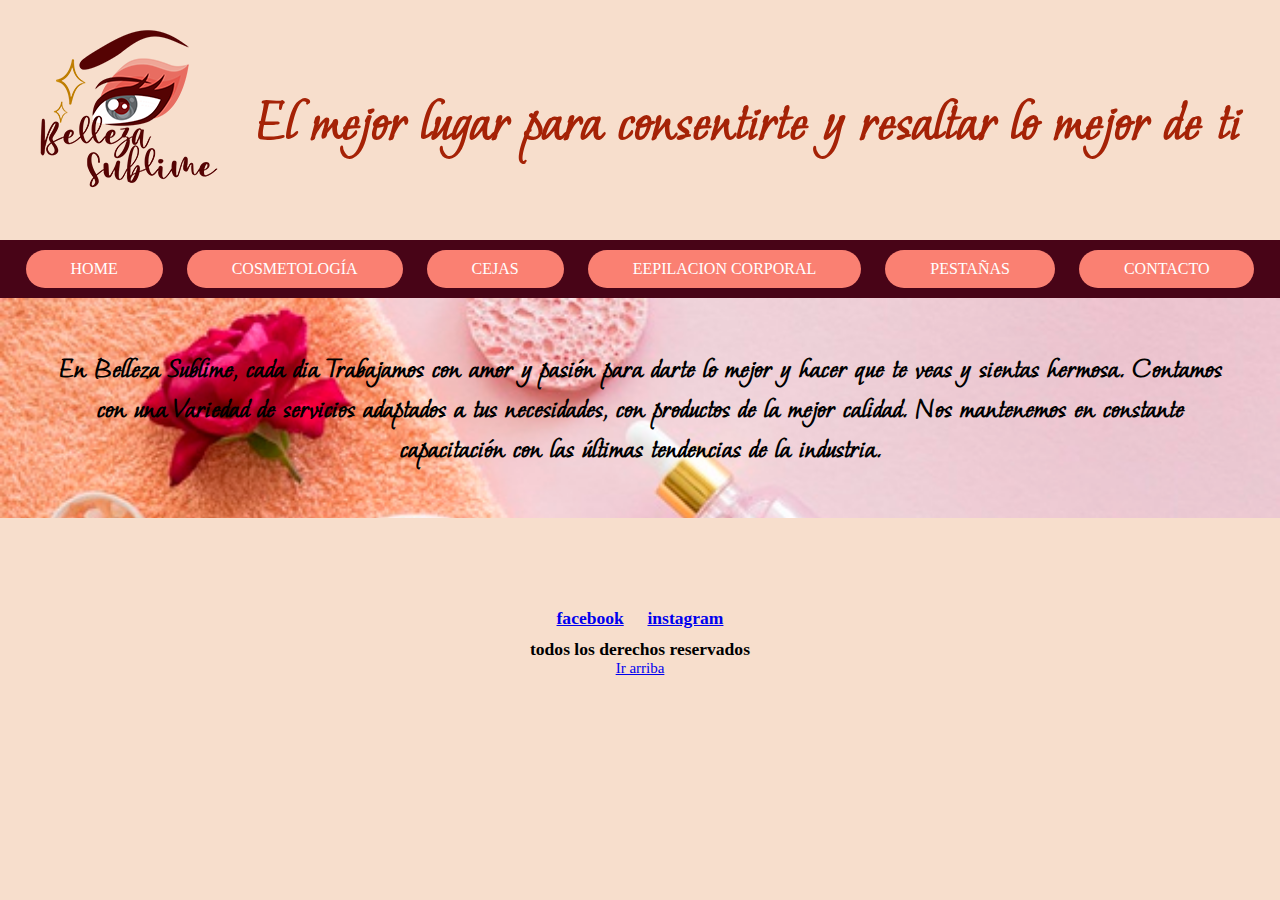
==== index.html @ 9d211d12 "subiendo mi proyecto" ====
<!DOCTYPE html>
<html lang="en">
<head>
    <meta charset="UTF-8">
    <meta http-equiv="X-UA-Compatible" content="IE=edge">
    <meta name="viewport" content="width=device-width, initial-scale=1.0">
     <!-- link de tipografia-->

        <link rel="preconnect" href="https://fonts.googleapis.com">
        <link rel="preconnect" href="https://fonts.gstatic.com" crossorigin>
        <link href="https://fonts.googleapis.com/css2?family=Aguafina+Script&family=Moon+Dance&display=swap" rel="stylesheet">
        
     <!-- link del css-->

    <link rel="stylesheet" href="css/main.css">

    <title>Home-Belleza Sublime</title>

</head>
<body>
    <header id="irArriba">
       
        
        <div class="encabezado">
            <h1>El mejor lugar para consentirte y resaltar lo mejor de ti</h1>

            <img class="logo" src="img/bellezasubFT.png" alt="ojo maquillado y ceja perfilada">
        </div>
        
        <nav class="menu">
            <ul>
                <li>
                     <a href="../index.html">
                     Home
                    </a>
                </li>
                <li>
                 <a href="pages/cosmetologia.html">
                    Cosmetología
                 </a>
                </li>
                 <li>
                    <a href="pages/cejas.html">
                    Cejas
                    </a>
                </li>
                <li>
                    <a href="pages/epilacionCorporal.html">
                    Eepilacion Corporal
                    </a>
                </li>
                <li>
                    <a href="pages/pestanas.html">
                    Pestañas
                    </a>
                </li>
                <li>
                    <a href="pages/contacto.html">
                    Contacto
                    </a>
                </li>
            </ul>
         
        </nav>
    </header>

   
    <main>
        <h2 class="principal">
            En Belleza Sublime, cada dia Trabajamos con amor y pasión para darte lo mejor y hacer que te veas y sientas hermosa.
            Contamos con una Variedad de servicios adaptados a tus necesidades, con productos de la mejor calidad.
            Nos mantenemos en constante capacitación con las últimas tendencias de la industria.
        </h2>
      
        
    </main>
  
    <footer>
        
        <h3 class="redes">
            <a href="https://www.facebook.com/Belleza-Sublime-101116455100842" target="_blank"> facebook</a>
        </h3>
        <h3 class="redes">
            <a href="https://www.instagram.com/bellezasublime.ng/?hl=es-la" target="_blank"> instagram</a>
        </h3>
        <h3>
            todos los derechos reservados
        </h3>
        <a href="#irArriba">
            Ir arriba
        </a>
    </footer>

</body>
</html>
---- css/main.css ----
/*reset css*/

*{
    margin: 0;
    padding: 0;
    box-sizing: border-box;
}

/*caracteristicas del fondo de body*/

body{
    background-color: #f7decc;

}

/*INDEX*/

h1 {
    color: #A52206;
    font-size: 60px;
    font-family: 'Aguafina Script', cursive;
    font-family: 'Moon Dance', cursive;
    text-align: center;
    padding: 10px;
    text-align: center;
}

.encabezado{
    display: flex;
    flex-direction: row-reverse;
    justify-content: space-around;
    align-items: center;
    padding: 20px;
}
.principal{
    font-size: 30px;
    padding: 50px;
    text-align: center;
    background-image: url('../img/material-cosmiatria.jpg');
    background-repeat: no-repeat;
    background-size: cover;
    font-family: 'Aguafina Script', cursive;
    font-family: 'Moon Dance', cursive;
}


/*barra menu*/
.menu{
    background-color: #480417;
    position: sticky;
    top: 0;
    text-align: center;
}

.menu li {
    background-color: #fa8072;
    display: inline-block;
    padding: 10px;
    margin: 10px;
    border-radius: 30px;
}

header nav ul li a{
    list-style: none;
    text-decoration: none;
    color: white;
    margin: 35px;
    text-transform: uppercase;
}

/*COSMETOLOGIA*/


.cosme{
    display: flex;
    justify-content: space-between;
    margin: 15px;
    padding: 20px;
}
.cosmetologia{
    color: #A52206;
    font-size: 50px;
    font-family: 'Aguafina Script', cursive;
    font-family: 'Moon Dance', cursive;
    text-align: center;
}

.mainCosmetologia{
    font-size: 40px;
    font-family: 'Aguafina Script', cursive;
    font-family: 'Moon Dance', cursive;
    text-align: center;
    color: #A52206;
}

/*CEJAS*/

.cejasPrincipal{
    display: flex;
    justify-content: space-between;
    align-items: center;
    padding: 10px;
    margin: 15px;
    font-size: 35px;
   
}
.lista{
    text-decoration: none;
    list-style: none;
    font-family: 'Aguafina Script', cursive;
    font-family: 'Moon Dance', cursive;
    text-align: center;
    color: #A52206;
}

.mainCejas{
    font-size: 40px;
    font-family: 'Aguafina Script', cursive;
    font-family: 'Moon Dance', cursive;
    text-align: center;
    color: #A52206;
}

/*EPILACION CORPORAL*/

.mainEpilacion{
    font-size: 30px;
    font-family: 'Aguafina Script', cursive;
    font-family: 'Moon Dance', cursive;
    text-align: center;
    color: #A52206;
}

.corporal{
    margin: 15px;
    list-style: none;
    font-family: 'Aguafina Script', cursive;
    font-family: 'Moon Dance', cursive;
    font-size: 20px;
    text-align: center;
}



/*PESTAÑAS*/

.mainPestana{
   text-align: center;
   font-family: 'Aguafina Script', cursive;
   font-family: 'Moon Dance', cursive;
   font-size: 30px;
}

.pestanaLista{
     list-style: none;
     text-align: center;
     font-size: 35px;
     font-family: 'Aguafina Script', cursive;
     font-family: 'Moon Dance', cursive;

}


/*CONTACTO*/

.contacto{
    display: flex;
    justify-content: space-around;
    align-items: center;
    text-align: center;
   font-family: 'Aguafina Script', cursive;
   font-family: 'Moon Dance', cursive;
   font-size: 30px;
}

footer{
    text-align: center;
    font-size: 15px;
    margin-top: 80px;
}

.redes{
    display: inline-block;
    padding: 10px;
}




@media screen and (max-width:400px) {
   
    .contenedorIndex{
        height: 80vh;
        display: grid;
        grid-template-areas: "encabezado"
                              "menu"
                              "principal1"
                              "footer";
        justify-content: center;
    }

    h1 {
        color: #A52206;
        font-size: 60px;
        font-family: 'Aguafina Script', cursive;
        font-family: 'Moon Dance', cursive;
        text-align: center;
        display: none;
    }

    .encabezado{
        display: flex;
        justify-content: center;
        align-items: center;
        margin: 80px;
        padding: 30px;
        grid-area: encabezado;
    }

    .principal{
        font-size: 30px;
        padding: 50px;
        text-align: center;
        background-image: url('../img/material-cosmiatria.jpg');
        background-repeat: no-repeat;
        background-size: cover;
        height: 80vh;
        font-family: 'Aguafina Script', cursive;
        font-family: 'Moon Dance', cursive;
        grid-area: principal1;
        width: auto;
        justify-content: center;
    }

    .cosme{
        display: flex;
        flex-direction: column;
        align-items: center;
    }

    .menu{
        background-color: #f5ac85;
        
        top: 0;
        text-align: center;
        grid-area: menu;
          
            
    }
    
    .menu li {
        background-color: #cc162e;
        display: inline-block;
        padding: 10px;
        margin: 10px;
        border-radius: 30px;
    }
    
    header nav ul li a{
        list-style: none;
        text-decoration: none;
        color: white;
        margin: 35px;
        text-transform: uppercase;
    }
    
    footer{
        text-align: center;
        font-size: 15px;
        margin-top: 80px;
        grid-area: footer;
    }
    
    .redes{
        display: inline-block;
        padding: 10px;
    }
  
}

@media screen and (max-width:800px) {
   
    .encabezado{
        display: flex;
        flex-direction: column-reverse;
        justify-content: center;
        align-items: center;
        height: auto;
        margin: 80px;
        padding: 30px;
        grid-area: encabezado;
        font-size: 30px;
    }
    h1{
        font-size: 40px;
    }
    .img{
        height: 300px;
    }

    .cosme{
        display: flex;
        flex-direction: column;
        align-items: center;
    }


}
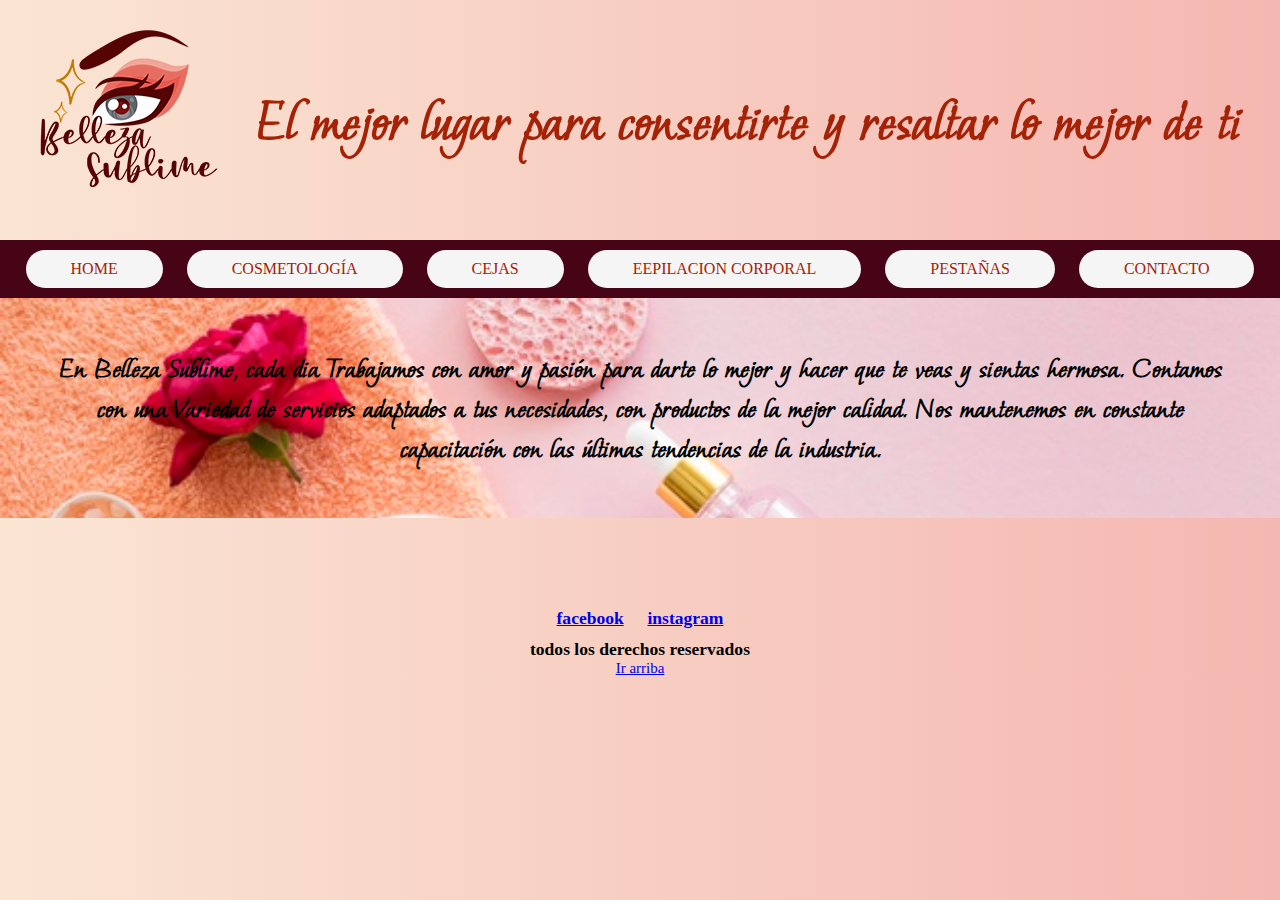
==== commit 1875b5a0: "agregando animaciones a mi proyecto" ====
--- a/index.html
+++ b/index.html
@@ -4,11 +4,15 @@
     <meta charset="UTF-8">
     <meta http-equiv="X-UA-Compatible" content="IE=edge">
     <meta name="viewport" content="width=device-width, initial-scale=1.0">
-     <!-- link de tipografia-->
+        <!-- link de tipografia-->
 
-        <link rel="preconnect" href="https://fonts.googleapis.com">
-        <link rel="preconnect" href="https://fonts.gstatic.com" crossorigin>
-        <link href="https://fonts.googleapis.com/css2?family=Aguafina+Script&family=Moon+Dance&display=swap" rel="stylesheet">
+    <link rel="preconnect" href="https://fonts.googleapis.com">
+    <link rel="preconnect" href="https://fonts.gstatic.com" crossorigin>
+    <link href="https://fonts.googleapis.com/css2?family=Aguafina+Script&family=Moon+Dance&display=swap" rel="stylesheet">
+
+        <!-- link de animate.css-->
+
+    <link rel="stylesheet" href="https://cdnjs.cloudflare.com/ajax/libs/animate.css/4.1.1/animate.min.css"/>
         
      <!-- link del css-->
 
@@ -22,7 +26,7 @@
        
         
         <div class="encabezado">
-            <h1>El mejor lugar para consentirte y resaltar lo mejor de ti</h1>
+            <h1 class="animate__animated animate__headShake">El mejor lugar para consentirte y resaltar lo mejor de ti</h1>
 
             <img class="logo" src="img/bellezasubFT.png" alt="ojo maquillado y ceja perfilada">
         </div>
--- a/css/main.css
+++ b/css/main.css
@@ -9,7 +9,7 @@
 /*caracteristicas del fondo de body*/
 
 body{
-    background-color: #f7decc;
+    background-image: linear-gradient( to left, #F5B7B1, #FAE5D3);
 
 }
 
@@ -53,7 +53,7 @@
 }
 
 .menu li {
-    background-color: #fa8072;
+    background-color: whitesmoke;
     display: inline-block;
     padding: 10px;
     margin: 10px;
@@ -63,7 +63,7 @@
 header nav ul li a{
     list-style: none;
     text-decoration: none;
-    color: white;
+    color: #A52206;
     margin: 35px;
     text-transform: uppercase;
 }
@@ -184,6 +184,19 @@
     padding: 10px;
 }
 
+/*transformaciones menu*/
+
+nav ul li:hover{
+    background-color: #fa8072;
+    transform: scale(1.1);
+}
+
+
+/*transformaciones img cosmetoligia*/
+
+.imgCosme:hover{
+    transform: scale(1.3);
+}
 
 
 
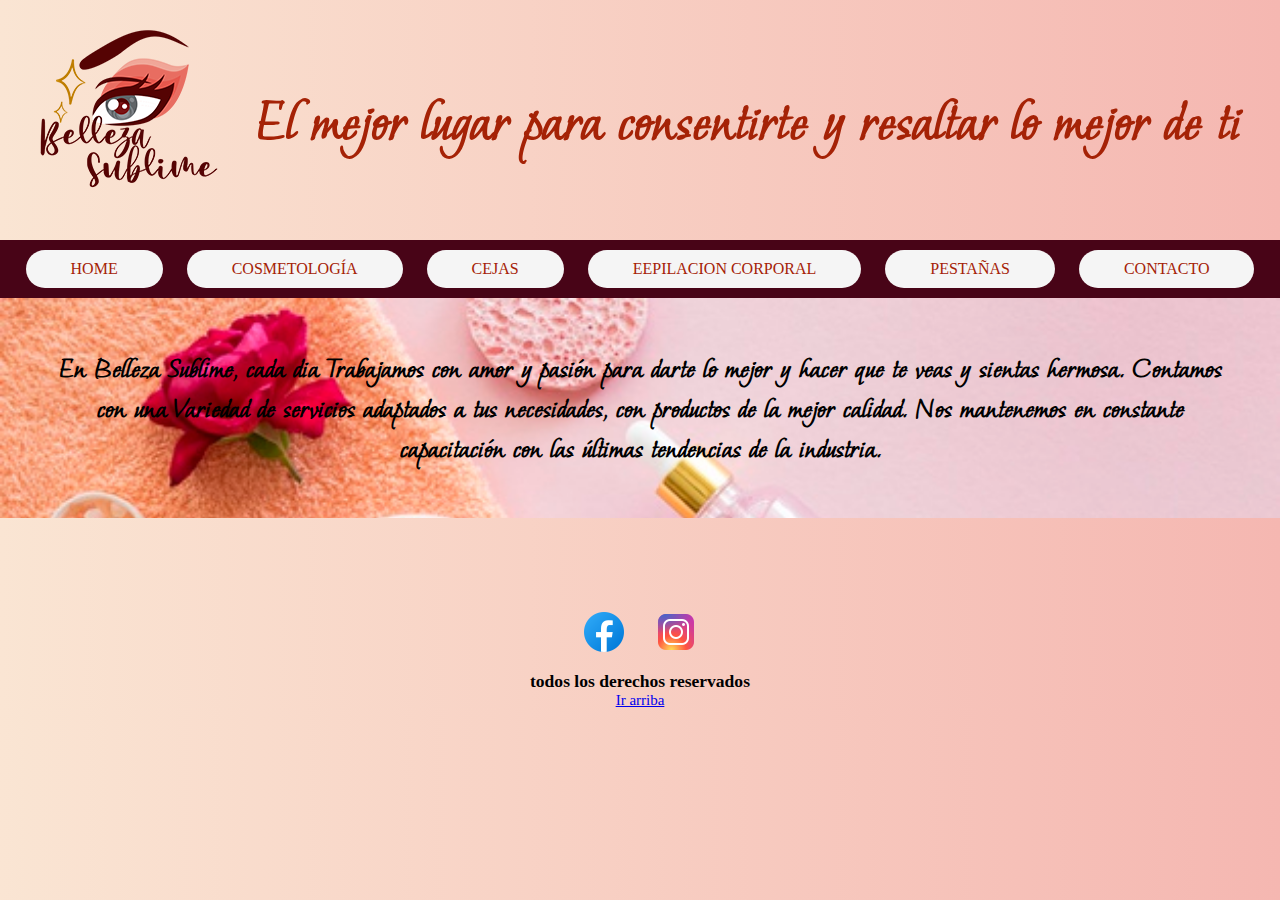
==== commit a1a62f2f: "agregando redes" ====
--- a/index.html
+++ b/index.html
@@ -82,10 +82,10 @@
     <footer>
         
         <h3 class="redes">
-            <a href="https://www.facebook.com/Belleza-Sublime-101116455100842" target="_blank"> facebook</a>
+            <a href="https://www.facebook.com/Belleza-Sublime-101116455100842" target="_blank"><img src="img/face.png" alt="facebook"></a>
         </h3>
         <h3 class="redes">
-            <a href="https://www.instagram.com/bellezasublime.ng/?hl=es-la" target="_blank"> instagram</a>
+            <a href="https://www.instagram.com/bellezasublime.ng/?hl=es-la" target="_blank"><img src="img/insta.png" alt="instagram"></a>
         </h3>
         <h3>
             todos los derechos reservados
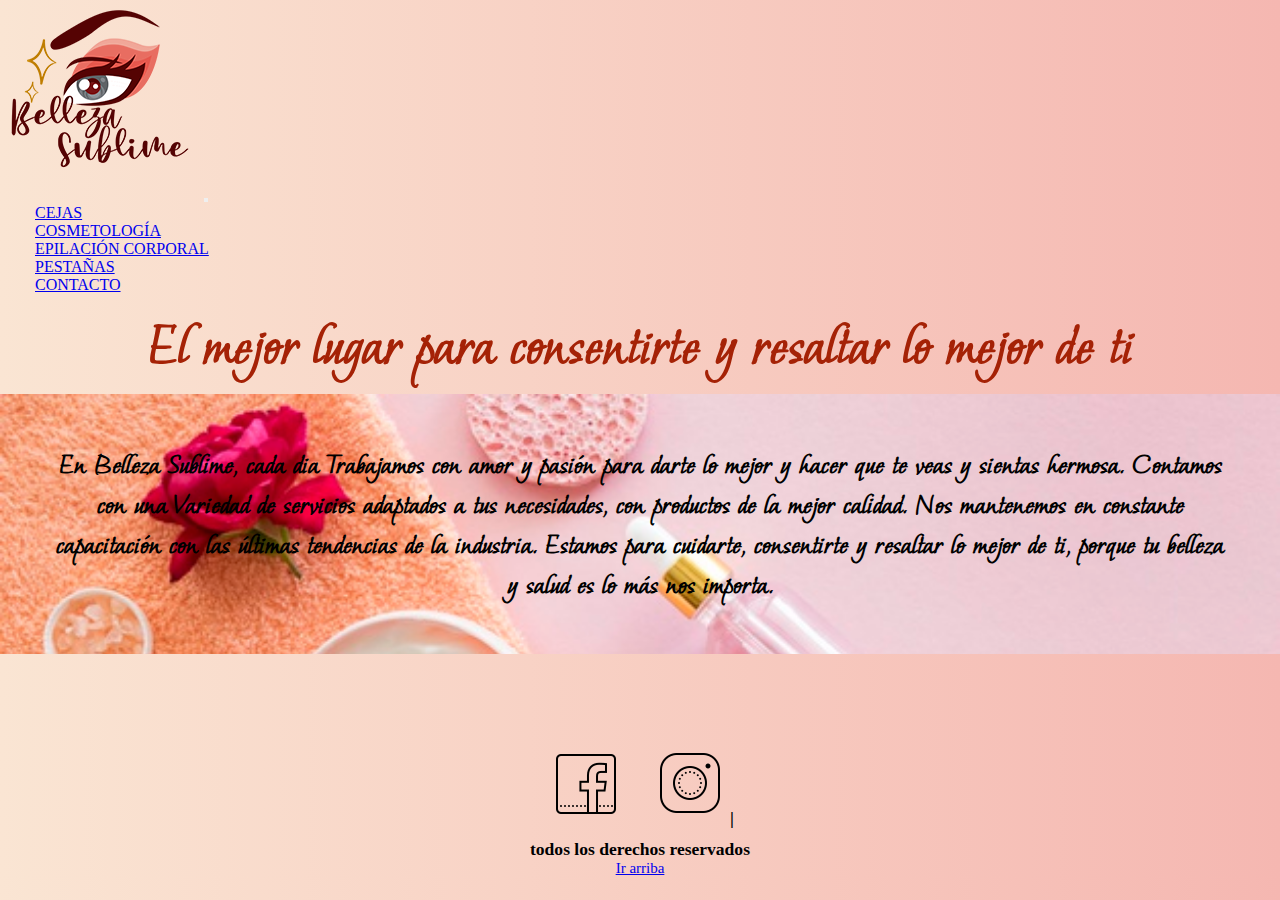
==== commit eacfe76c: "agrego menu hamburguesa" ====
--- a/index.html
+++ b/index.html
@@ -13,6 +13,10 @@
         <!-- link de animate.css-->
 
     <link rel="stylesheet" href="https://cdnjs.cloudflare.com/ajax/libs/animate.css/4.1.1/animate.min.css"/>
+
+    <!--link bootstrap-->
+
+    <link href="https://cdn.jsdelivr.net/npm/bootstrap@5.1.3/dist/css/bootstrap.min.css" rel="stylesheet" integrity="sha384-1BmE4kWBq78iYhFldvKuhfTAU6auU8tT94WrHftjDbrCEXSU1oBoqyl2QvZ6jIW3" crossorigin="anonymous">
         
      <!-- link del css-->
 
@@ -23,69 +27,52 @@
 </head>
 <body>
     <header id="irArriba">
-       
+        <nav class="navbar navbar-expand-lg navbar-light">
+            <div class="container-fluid">
+                <a class="navbar-brand" href="index.html"><img src="img/bellezasubFT.png" alt=""></a>
+                <button class="navbar-toggler" type="button" data-bs-toggle="collapse" data-bs-target="#navbarSupportedContent" aria-controls="navbarSupportedContent" aria-expanded="false" aria-label="Toggle navigation">
+                <span class="navbar-toggler-icon"></span></button>
+                <div class="collapse navbar-collapse" id="navbarSupportedContent">
+                    <ul class="navbar-nav me-auto mb-2 mb-lg-0">
+                        <li class="nav-item">
+                        <a class="nav-link active" aria-current="page" href="pages/cejas.html">Cejas</a>
+                        </li>
+                        <li class="nav-item">
+                        <a class="nav-link" href="pages/cosmetologia.html">Cosmetología</a>
+                        </li>
+                        <li class="nav-item">
+                        <a class="nav-link" href="pages/epilacionCorporal.html">Epilación Corporal</a>
+                        </li> <li class="nav-item">
+                        <a class="nav-link" href="pages/pestanas.html">Pestañas</a>
+                        </li>
+                        <li class="nav-item">
+                        <a class="nav-link" href="pages/contacto.html">Contacto</a>
+                        </li>
+                    </ul>
+                </div>
+            </div>
+        </nav>
         
-        <div class="encabezado">
-            <h1 class="animate__animated animate__headShake">El mejor lugar para consentirte y resaltar lo mejor de ti</h1>
-
-            <img class="logo" src="img/bellezasubFT.png" alt="ojo maquillado y ceja perfilada">
-        </div>
-        
-        <nav class="menu">
-            <ul>
-                <li>
-                     <a href="../index.html">
-                     Home
-                    </a>
-                </li>
-                <li>
-                 <a href="pages/cosmetologia.html">
-                    Cosmetología
-                 </a>
-                </li>
-                 <li>
-                    <a href="pages/cejas.html">
-                    Cejas
-                    </a>
-                </li>
-                <li>
-                    <a href="pages/epilacionCorporal.html">
-                    Eepilacion Corporal
-                    </a>
-                </li>
-                <li>
-                    <a href="pages/pestanas.html">
-                    Pestañas
-                    </a>
-                </li>
-                <li>
-                    <a href="pages/contacto.html">
-                    Contacto
-                    </a>
-                </li>
-            </ul>
-         
-        </nav>
+        <h1 class="animate__animated animate__headShake">El mejor lugar para consentirte y resaltar lo mejor de ti</h1>
     </header>
-
    
     <main>
         <h2 class="principal">
             En Belleza Sublime, cada dia Trabajamos con amor y pasión para darte lo mejor y hacer que te veas y sientas hermosa.
             Contamos con una Variedad de servicios adaptados a tus necesidades, con productos de la mejor calidad.
             Nos mantenemos en constante capacitación con las últimas tendencias de la industria.
+            <span>Estamos para cuidarte, consentirte y resaltar lo mejor de ti, porque tu belleza y salud es lo más nos importa.</span>
         </h2>
-      
-        
+              
     </main>
   
     <footer>
         
         <h3 class="redes">
-            <a href="https://www.facebook.com/Belleza-Sublime-101116455100842" target="_blank"><img src="img/face.png" alt="facebook"></a>
+            <a href="https://www.facebook.com/Belleza-Sublime-101116455100842" target="_blank"><img src="img/facebook.png" alt="facebook"></a>
         </h3>
         <h3 class="redes">
-            <a href="https://www.instagram.com/bellezasublime.ng/?hl=es-la" target="_blank"><img src="img/insta.png" alt="instagram"></a>
+            <a href="https://www.instagram.com/bellezasublime.ng/?hl=es-la" target="_blank"> <img src="img/instagram.png" alt="instagram"></a>|
         </h3>
         <h3>
             todos los derechos reservados
@@ -95,5 +82,7 @@
         </a>
     </footer>
 
+    <script src="https://cdn.jsdelivr.net/npm/bootstrap@5.1.3/dist/js/bootstrap.bundle.min.js" integrity="sha384-ka7Sk0Gln4gmtz2MlQnikT1wXgYsOg+OMhuP+IlRH9sENBO0LRn5q+8nbTov4+1p" crossorigin="anonymous"></script>
+
 </body>
 </html>--- a/css/main.css
+++ b/css/main.css
@@ -45,25 +45,8 @@
 
 
 /*barra menu*/
-.menu{
-    background-color: #480417;
-    position: sticky;
-    top: 0;
-    text-align: center;
-}
-
-.menu li {
-    background-color: whitesmoke;
-    display: inline-block;
-    padding: 10px;
-    margin: 10px;
-    border-radius: 30px;
-}
 
 header nav ul li a{
-    list-style: none;
-    text-decoration: none;
-    color: #A52206;
     margin: 35px;
     text-transform: uppercase;
 }
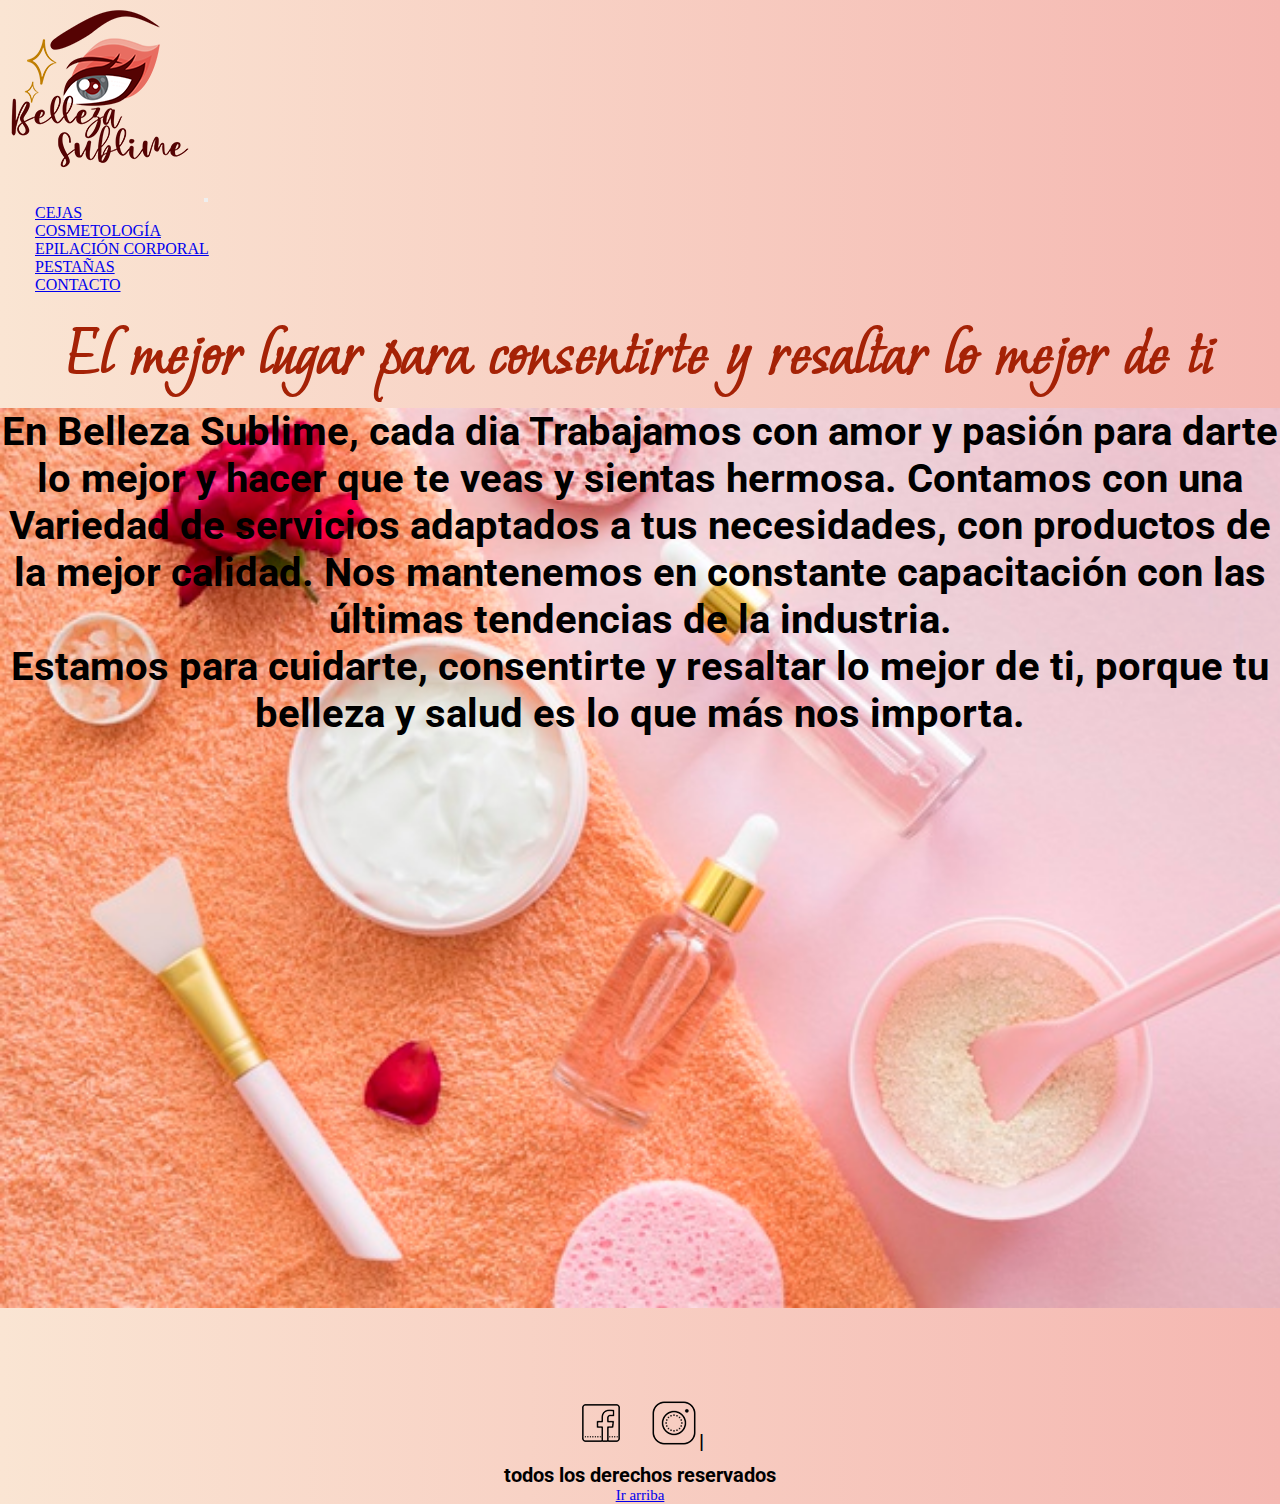
==== commit 98deb178: "haciendo mejoras" ====
--- a/index.html
+++ b/index.html
@@ -9,6 +9,10 @@
     <link rel="preconnect" href="https://fonts.googleapis.com">
     <link rel="preconnect" href="https://fonts.gstatic.com" crossorigin>
     <link href="https://fonts.googleapis.com/css2?family=Aguafina+Script&family=Moon+Dance&display=swap" rel="stylesheet">
+
+    <link rel="preconnect" href="https://fonts.googleapis.com">
+    <link rel="preconnect" href="https://fonts.gstatic.com" crossorigin>
+    <link href="https://fonts.googleapis.com/css2?family=Aguafina+Script&family=Amatic+SC:wght@700&family=Moon+Dance&family=Roboto:ital,wght@1,100&display=swap" rel="stylesheet">
 
         <!-- link de animate.css-->
 
@@ -26,62 +30,67 @@
 
 </head>
 <body>
-    <header id="irArriba">
-        <nav class="navbar navbar-expand-lg navbar-light">
-            <div class="container-fluid">
-                <a class="navbar-brand" href="index.html"><img src="img/bellezasubFT.png" alt=""></a>
-                <button class="navbar-toggler" type="button" data-bs-toggle="collapse" data-bs-target="#navbarSupportedContent" aria-controls="navbarSupportedContent" aria-expanded="false" aria-label="Toggle navigation">
-                <span class="navbar-toggler-icon"></span></button>
-                <div class="collapse navbar-collapse" id="navbarSupportedContent">
-                    <ul class="navbar-nav me-auto mb-2 mb-lg-0">
-                        <li class="nav-item">
-                        <a class="nav-link active" aria-current="page" href="pages/cejas.html">Cejas</a>
-                        </li>
-                        <li class="nav-item">
-                        <a class="nav-link" href="pages/cosmetologia.html">Cosmetología</a>
-                        </li>
-                        <li class="nav-item">
-                        <a class="nav-link" href="pages/epilacionCorporal.html">Epilación Corporal</a>
-                        </li> <li class="nav-item">
-                        <a class="nav-link" href="pages/pestanas.html">Pestañas</a>
-                        </li>
-                        <li class="nav-item">
-                        <a class="nav-link" href="pages/contacto.html">Contacto</a>
-                        </li>
-                    </ul>
+   <div class="contenedorIndex">
+        <!--menu realizado con bootstrap-->
+        <header id="irArriba">
+            <nav class="navbar navbar-expand-lg navbar-light">
+                <div class="container-fluid">
+                    <a class="navbar-brand" href="index.html"><img src="img/bellezasubFT.png" alt=""></a>
+                    <button class="navbar-toggler" type="button" data-bs-toggle="collapse" data-bs-target="#navbarSupportedContent" aria-controls="navbarSupportedContent" aria-expanded="false" aria-label="Toggle navigation">
+                    <span class="navbar-toggler-icon"></span></button>
+                    <div class="collapse navbar-collapse" id="navbarSupportedContent">
+                        <ul class="navbar-nav me-auto mb-2 mb-lg-0">
+                            <li class="nav-item">
+                            <a class="nav-link active" aria-current="page" href="pages/cejas.html">Cejas</a>
+                            </li>
+                            <li class="nav-item">
+                            <a class="nav-link" href="pages/cosmetologia.html">Cosmetología</a>
+                            </li>
+                            <li class="nav-item">
+                            <a class="nav-link" href="pages/epilacionCorporal.html">Epilación Corporal</a>
+                            </li> <li class="nav-item">
+                            <a class="nav-link" href="pages/pestanas.html">Pestañas</a>
+                            </li>
+                            <li class="nav-item">
+                            <a class="nav-link" href="pages/contacto.html">Contacto</a>
+                            </li>
+                        </ul>
+                    </div>
                 </div>
-            </div>
-        </nav>
-        
-        <h1 class="animate__animated animate__headShake">El mejor lugar para consentirte y resaltar lo mejor de ti</h1>
-    </header>
-   
-    <main>
-        <h2 class="principal">
-            En Belleza Sublime, cada dia Trabajamos con amor y pasión para darte lo mejor y hacer que te veas y sientas hermosa.
-            Contamos con una Variedad de servicios adaptados a tus necesidades, con productos de la mejor calidad.
-            Nos mantenemos en constante capacitación con las últimas tendencias de la industria.
-            <span>Estamos para cuidarte, consentirte y resaltar lo mejor de ti, porque tu belleza y salud es lo más nos importa.</span>
-        </h2>
-              
-    </main>
-  
-    <footer>
-        
-        <h3 class="redes">
-            <a href="https://www.facebook.com/Belleza-Sublime-101116455100842" target="_blank"><img src="img/facebook.png" alt="facebook"></a>
-        </h3>
-        <h3 class="redes">
-            <a href="https://www.instagram.com/bellezasublime.ng/?hl=es-la" target="_blank"> <img src="img/instagram.png" alt="instagram"></a>|
-        </h3>
-        <h3>
-            todos los derechos reservados
-        </h3>
-        <a href="#irArriba">
-            Ir arriba
-        </a>
-    </footer>
-
+            </nav>
+            
+            <h1 class="animate__animated animate__headShake">El mejor lugar para consentirte y resaltar lo mejor de ti</h1>
+        </header>
+       
+        <main class="principal">
+            <h2 class="texto" >
+                En Belleza Sublime, cada dia Trabajamos con amor y pasión para darte lo mejor y hacer que te veas y sientas hermosa.
+                Contamos con una Variedad de servicios adaptados a tus necesidades, con productos de la mejor calidad.
+                Nos mantenemos en constante capacitación con las últimas tendencias de la industria.
+            </h2>
+            <h2>
+                Estamos para cuidarte, consentirte y resaltar lo mejor de ti, porque tu belleza y salud es lo que más nos importa.
+            </h2>
+                  
+        </main>
+       
+        <footer>
+            
+            <h3 class="redes">
+                <a href="https://www.facebook.com/Belleza-Sublime-101116455100842" target="_blank"><img src="img/facebook.png" alt="facebook"></a>
+            </h3>
+            <h3 class="redes">
+                <a href="https://www.instagram.com/bellezasublime.ng/?hl=es-la" target="_blank"> <img src="img/instagram.png" alt="instagram"></a>|
+            </h3>
+            <h3>
+                todos los derechos reservados
+            </h3>
+            <a href="#irArriba">
+                Ir arriba
+            </a>
+        </footer>
+       
+   </div>
     <script src="https://cdn.jsdelivr.net/npm/bootstrap@5.1.3/dist/js/bootstrap.bundle.min.js" integrity="sha384-ka7Sk0Gln4gmtz2MlQnikT1wXgYsOg+OMhuP+IlRH9sENBO0LRn5q+8nbTov4+1p" crossorigin="anonymous"></script>
 
 </body>
--- a/css/main.css
+++ b/css/main.css
@@ -17,30 +17,31 @@
 
 h1 {
     color: #A52206;
-    font-size: 60px;
-    font-family: 'Aguafina Script', cursive;
-    font-family: 'Moon Dance', cursive;
+    font-size: 70px;
+    font-family: 'Aguafina Script', cursive;
+    font-family: 'Moon Dance', cursive;
+    font-weight: bold;
     text-align: center;
     padding: 10px;
     text-align: center;
 }
 
-.encabezado{
-    display: flex;
-    flex-direction: row-reverse;
-    justify-content: space-around;
-    align-items: center;
-    padding: 20px;
-}
 .principal{
-    font-size: 30px;
-    padding: 50px;
+    height: 100vh;
     text-align: center;
     background-image: url('../img/material-cosmiatria.jpg');
     background-repeat: no-repeat;
-    background-size: cover;
-    font-family: 'Aguafina Script', cursive;
-    font-family: 'Moon Dance', cursive;
+    background-size: cover; 
+}
+
+h2{
+    font-family: 'Aguafina Script', cursive;
+    font-family: 'Amatic SC', cursive;
+    font-family: 'Moon Dance', cursive;
+    font-family: 'Roboto', sans-serif;
+    font-size: 40px;
+    font-weight: bold;
+   
 }
 
 
@@ -167,6 +168,13 @@
     padding: 10px;
 }
 
+h3{
+    font-family: 'Aguafina Script', cursive;
+    font-family: 'Amatic SC', cursive;
+    font-family: 'Moon Dance', cursive;
+    font-family: 'Roboto', sans-serif;
+    font-size: 20px;
+}
 /*transformaciones menu*/
 
 nav ul li:hover{
@@ -183,36 +191,35 @@
 
 
 
-@media screen and (max-width:400px) {
+@media screen and (max-width:600px) {
    
     .contenedorIndex{
         height: 80vh;
         display: grid;
         grid-template-areas: "encabezado"
-                              "menu"
+                              "titulo"
                               "principal1"
                               "footer";
         justify-content: center;
     }
 
-    h1 {
+    .navbar{
+        grid-area: encabecado;
+    }
+
+    h1{
         color: #A52206;
         font-size: 60px;
         font-family: 'Aguafina Script', cursive;
         font-family: 'Moon Dance', cursive;
-        text-align: center;
+        text-align: center;  
+        grid-area: titulo; 
+        display: none;   
+    }
+
+    .texto{
         display: none;
     }
-
-    .encabezado{
-        display: flex;
-        justify-content: center;
-        align-items: center;
-        margin: 80px;
-        padding: 30px;
-        grid-area: encabezado;
-    }
-
     .principal{
         font-size: 30px;
         padding: 50px;
@@ -226,7 +233,9 @@
         grid-area: principal1;
         width: auto;
         justify-content: center;
-    }
+        align-items: center;
+    }
+    
 
     .cosme{
         display: flex;
@@ -236,12 +245,9 @@
 
     .menu{
         background-color: #f5ac85;
-        
         top: 0;
         text-align: center;
-        grid-area: menu;
-          
-            
+        grid-area: menu;      
     }
     
     .menu li {
@@ -271,7 +277,6 @@
         display: inline-block;
         padding: 10px;
     }
-  
 }
 
 @media screen and (max-width:800px) {
@@ -299,6 +304,4 @@
         flex-direction: column;
         align-items: center;
     }
-
-
 }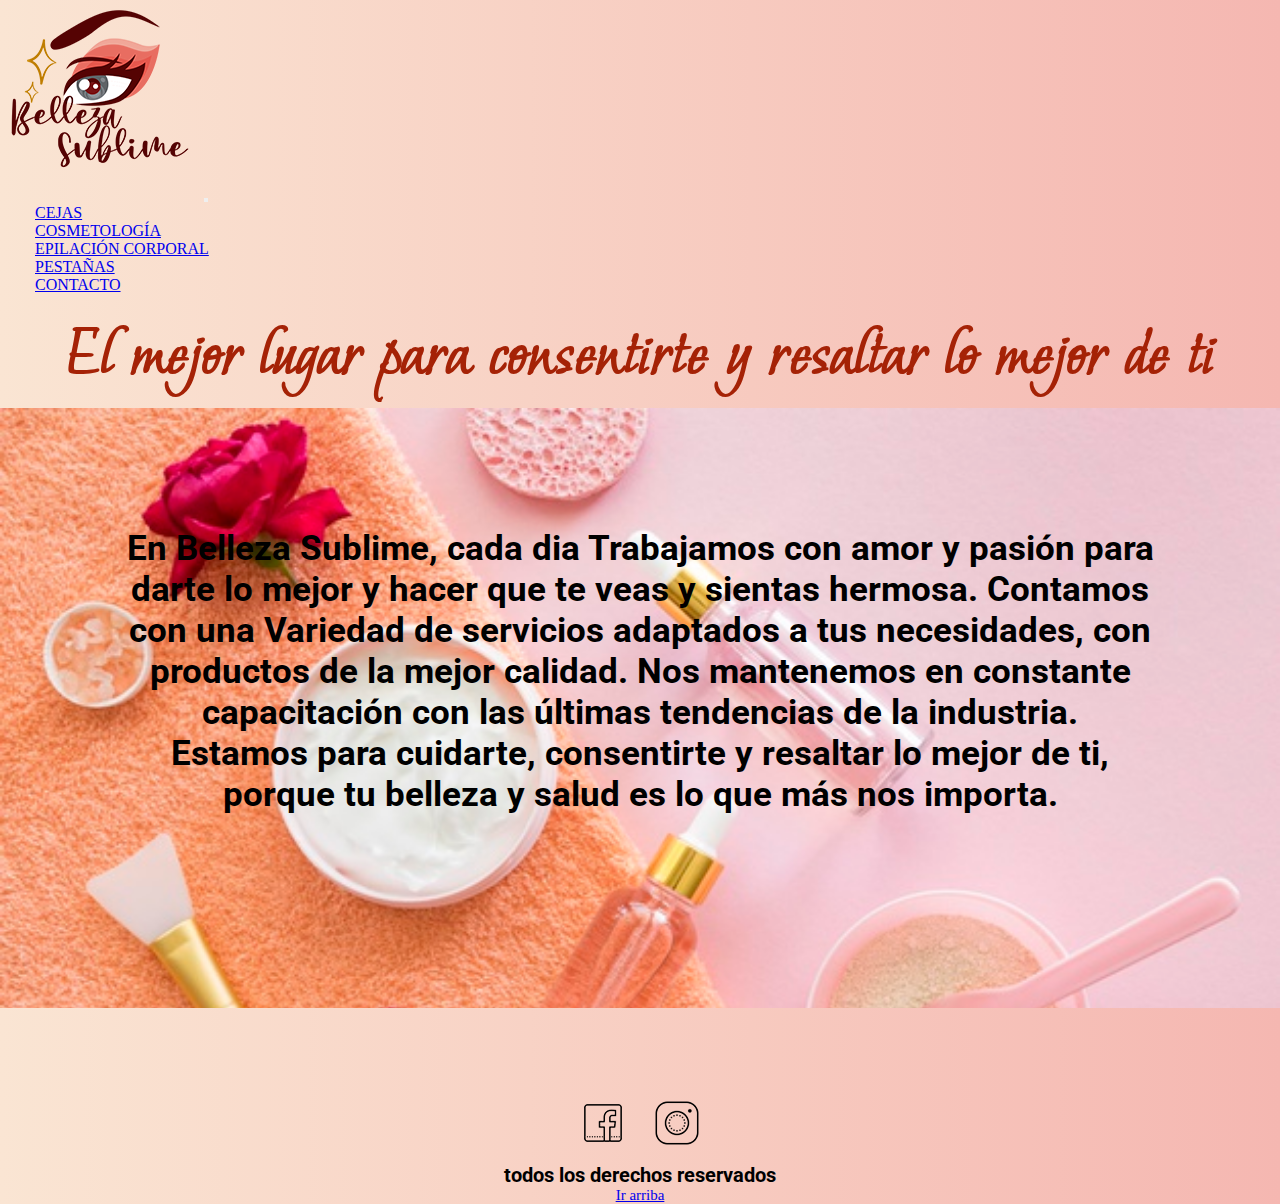
==== commit b4ee3896: "segunda pre entrega" ====
--- a/index.html
+++ b/index.html
@@ -30,7 +30,7 @@
 
 </head>
 <body>
-   <div class="contenedorIndex">
+   <div class="contenedor">
         <!--menu realizado con bootstrap-->
         <header id="irArriba">
             <nav class="navbar navbar-expand-lg navbar-light">
@@ -69,9 +69,8 @@
                 Nos mantenemos en constante capacitación con las últimas tendencias de la industria.
             </h2>
             <h2>
-                Estamos para cuidarte, consentirte y resaltar lo mejor de ti, porque tu belleza y salud es lo que más nos importa.
-            </h2>
-                  
+            Estamos para cuidarte, consentirte y resaltar lo mejor de ti, porque tu belleza y salud es lo que más nos importa.
+            </h2>               
         </main>
        
         <footer>
@@ -80,7 +79,7 @@
                 <a href="https://www.facebook.com/Belleza-Sublime-101116455100842" target="_blank"><img src="img/facebook.png" alt="facebook"></a>
             </h3>
             <h3 class="redes">
-                <a href="https://www.instagram.com/bellezasublime.ng/?hl=es-la" target="_blank"> <img src="img/instagram.png" alt="instagram"></a>|
+                <a href="https://www.instagram.com/bellezasublime.ng/?hl=es-la" target="_blank"> <img src="img/instagram.png" alt="instagram"></a>
             </h3>
             <h3>
                 todos los derechos reservados
@@ -89,8 +88,7 @@
                 Ir arriba
             </a>
         </footer>
-       
-   </div>
+    </div>
     <script src="https://cdn.jsdelivr.net/npm/bootstrap@5.1.3/dist/js/bootstrap.bundle.min.js" integrity="sha384-ka7Sk0Gln4gmtz2MlQnikT1wXgYsOg+OMhuP+IlRH9sENBO0LRn5q+8nbTov4+1p" crossorigin="anonymous"></script>
 
 </body>
--- a/css/main.css
+++ b/css/main.css
@@ -27,11 +27,14 @@
 }
 
 .principal{
-    height: 100vh;
+    height: 600px;
+    align-items: center;
     text-align: center;
     background-image: url('../img/material-cosmiatria.jpg');
     background-repeat: no-repeat;
-    background-size: cover; 
+    background-size: cover;
+    padding: 120px;
+    
 }
 
 h2{
@@ -39,9 +42,8 @@
     font-family: 'Amatic SC', cursive;
     font-family: 'Moon Dance', cursive;
     font-family: 'Roboto', sans-serif;
-    font-size: 40px;
+    font-size: 35px;
     font-weight: bold;
-   
 }
 
 
@@ -52,6 +54,9 @@
     text-transform: uppercase;
 }
 
+.corousel{
+    width: 300px;
+}
 /*COSMETOLOGIA*/
 
 
@@ -193,7 +198,8 @@
 
 @media screen and (max-width:600px) {
    
-    .contenedorIndex{
+    /*INDEX*/
+    .contenedor{
         height: 80vh;
         display: grid;
         grid-template-areas: "encabezado"
@@ -220,7 +226,7 @@
     .texto{
         display: none;
     }
-    .principal{
+    .principar1{
         font-size: 30px;
         padding: 50px;
         text-align: center;
@@ -235,6 +241,16 @@
         justify-content: center;
         align-items: center;
     }
+
+    footer{
+        grid-area: footer;
+    }
+
+    /*CEJAS*/
+
+    .video{
+        display: none;
+    }
     
 
     .cosme{
@@ -295,6 +311,10 @@
     h1{
         font-size: 40px;
     }
+    .texto{
+        display: none;
+    }
+
     .img{
         height: 300px;
     }
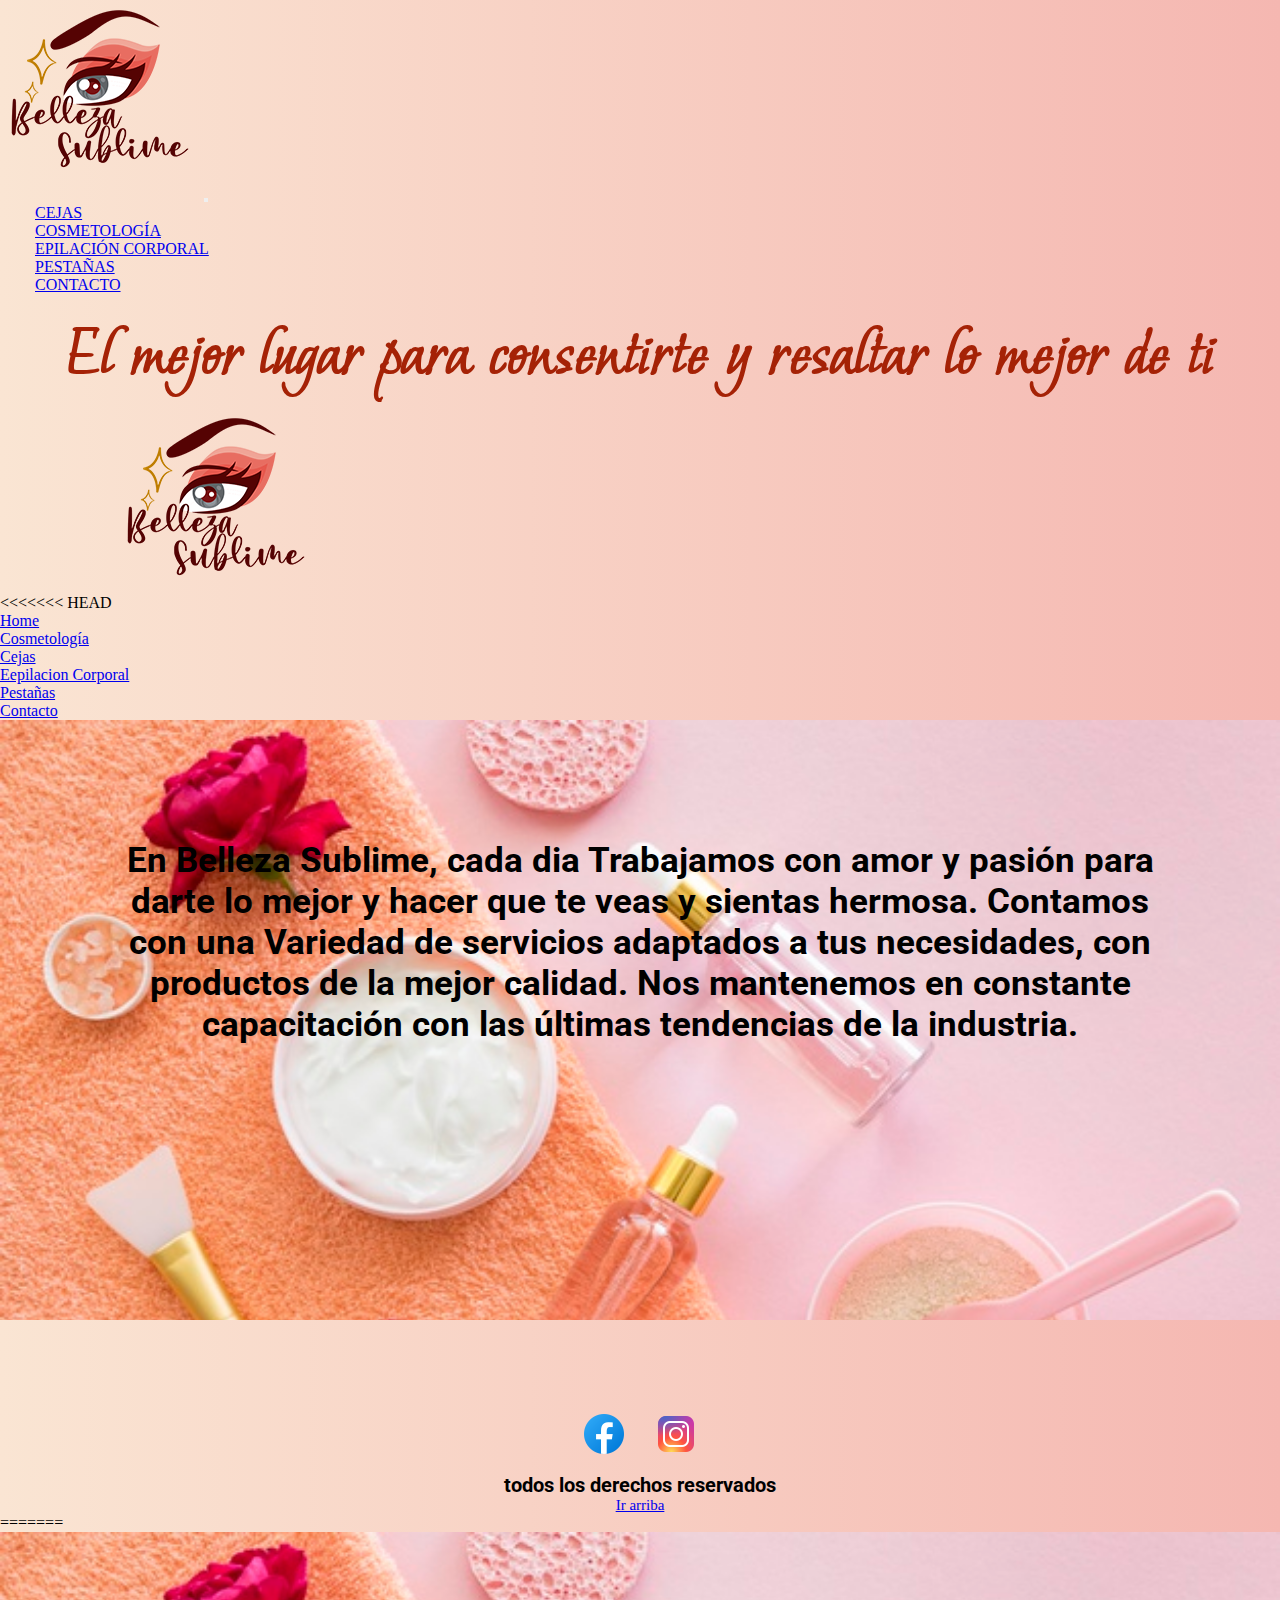
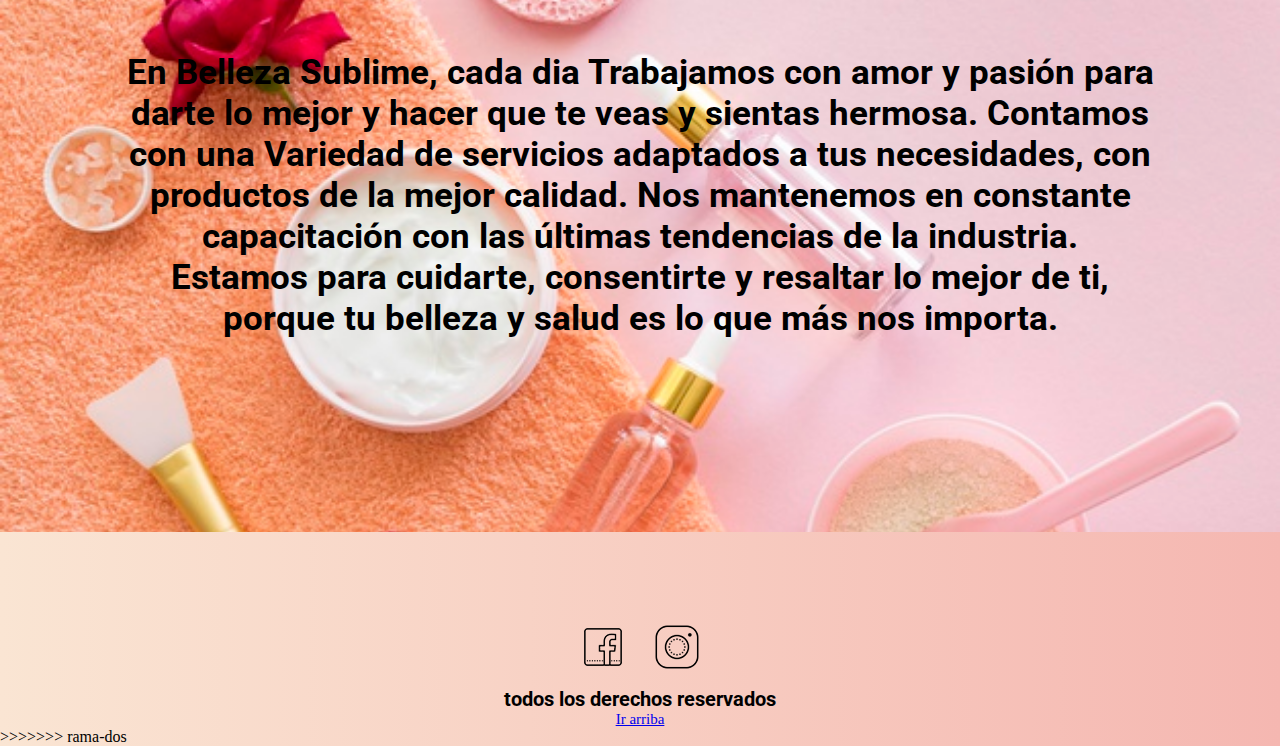
==== commit e24d113d: "segunda entrega" ====
--- a/index.html
+++ b/index.html
@@ -60,6 +60,75 @@
             </nav>
             
             <h1 class="animate__animated animate__headShake">El mejor lugar para consentirte y resaltar lo mejor de ti</h1>
+<<<<<<< HEAD
+
+            <img class="logo" src="img/bellezasubFT.png" alt="ojo maquillado y ceja perfilada">
+        </div>
+        
+        <nav class="menu">
+            <ul>
+                <li>
+                     <a href="../index.html">
+                     Home
+                    </a>
+                </li>
+                <li>
+                 <a href="pages/cosmetologia.html">
+                    Cosmetología
+                 </a>
+                </li>
+                 <li>
+                    <a href="pages/cejas.html">
+                    Cejas
+                    </a>
+                </li>
+                <li>
+                    <a href="pages/epilacionCorporal.html">
+                    Eepilacion Corporal
+                    </a>
+                </li>
+                <li>
+                    <a href="pages/pestanas.html">
+                    Pestañas
+                    </a>
+                </li>
+                <li>
+                    <a href="pages/contacto.html">
+                    Contacto
+                    </a>
+                </li>
+            </ul>
+         
+        </nav>
+    </header>
+
+   
+    <main>
+        <h2 class="principal">
+            En Belleza Sublime, cada dia Trabajamos con amor y pasión para darte lo mejor y hacer que te veas y sientas hermosa.
+            Contamos con una Variedad de servicios adaptados a tus necesidades, con productos de la mejor calidad.
+            Nos mantenemos en constante capacitación con las últimas tendencias de la industria.
+        </h2>
+      
+        
+    </main>
+  
+    <footer>
+        
+        <h3 class="redes">
+            <a href="https://www.facebook.com/Belleza-Sublime-101116455100842" target="_blank"><img src="img/face.png" alt="facebook"></a>
+        </h3>
+        <h3 class="redes">
+            <a href="https://www.instagram.com/bellezasublime.ng/?hl=es-la" target="_blank"><img src="img/insta.png" alt="instagram"></a>
+        </h3>
+        <h3>
+            todos los derechos reservados
+        </h3>
+        <a href="#irArriba">
+            Ir arriba
+        </a>
+    </footer>
+=======
         </header>
        
         <main class="principal">
@@ -90,6 +159,7 @@
         </footer>
     </div>
     <script src="https://cdn.jsdelivr.net/npm/bootstrap@5.1.3/dist/js/bootstrap.bundle.min.js" integrity="sha384-ka7Sk0Gln4gmtz2MlQnikT1wXgYsOg+OMhuP+IlRH9sENBO0LRn5q+8nbTov4+1p" crossorigin="anonymous"></script>
+>>>>>>> rama-dos
 
 </body>
 </html>